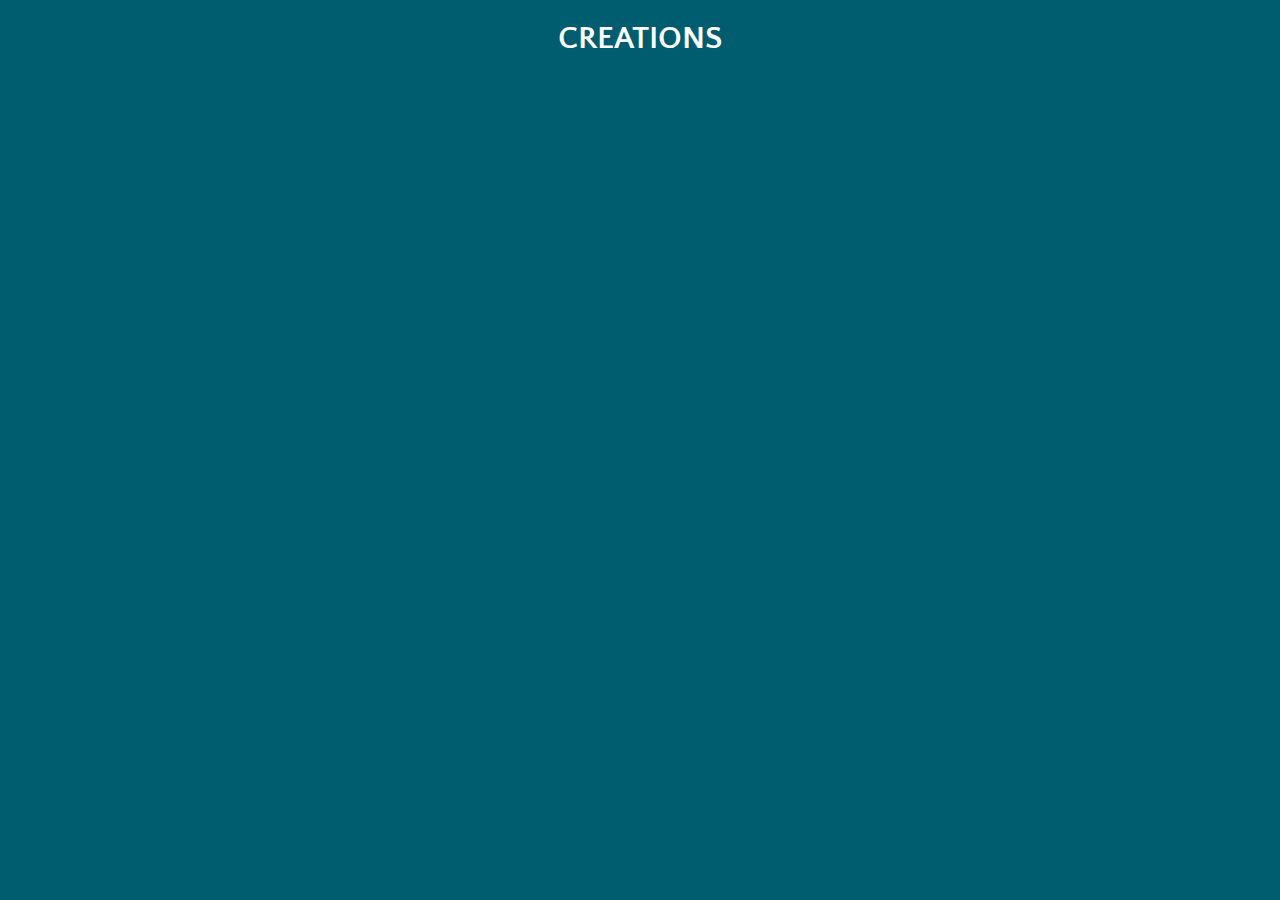
==== creationmain.html @ 0f49acfc "Add files via upload" ====
<!DOCTYPE html>
<html>
<head>
    <meta name="viewport" content="width=device-width, initial-scale=1"> 
    <link rel="shortcut icon" type="image/jpg" href="faviconf.png"/>
    <title>Creations</title>
   
    <link rel="preconnect" href="https://fonts.googleapis.com">
<link rel="preconnect" href="https://fonts.gstatic.com" crossorigin>
<link href="https://fonts.googleapis.com/css2?family=Quattrocento+Sans:wght@700&display=swap" rel="stylesheet">
<h1>CREATIONS</h1>
<style>
    @import url('https://fonts.googleapis.com/css2?family=Monoton&display=swap');
    body{
        background-color: #005C6F;
    }
    h1{
        text-align: center;
        color: white;
        font-family: 'Quattrocento Sans', sans-serif;
    }
div.gallery {
  margin: 5px;
  border: 1px solid #ccc;
  float: left;
  width: 190px;
}

div.gallery:hover {
  border: 1px solid #777;
}

div.gallery img {
  width: 100%;
  height: 100;
}

div.desc {
  padding: 15px;
  text-align: center;
  font-family: 'Quattrocento Sans', sans-serif;
}
</style>
</head>
<body>

    
    
    <!-- <div class="gallery">
    <a  href="gallery/krhincs.jpg" width=500 height=200>
      <img src="gallery/krhincs.jpg" width="900">
    </a>
        <a href="feed-gibbonware.html">View In Feed</a>
    <div class="desc">Hindi Comic Strip : Krish Kotadiya</div>
  </div>
    
    <div class="gallery">
    <a  href="gallery/prhincs.jpg" width=500 height=200>
      <img src="gallery/prhincs.jpg" width="900">
    </a>
    <div class="desc">Hindi Comic Strip : Priyank Jivani</div>
  </div>
    
    <div class="gallery">
    <a  href="gallery/tihincs.jpg" width=500 height=200>
      <img src="gallery/tihincs.jpg" width="900">
    </a>
    <div class="desc">Hindi Comic Strip : Tirth Khunt</div>
  </div>

    
    

<div class="gallery">
    <a  href="gallery/webposterkrish.png" width=500 height=200>
      <img src="gallery/webposterkrish.png" width="900">
    </a>
    <div class="desc">Web Poster : Krish Kotadiya</div>
    </div>
    
  <div class="gallery">
    <a  href="gallery/csystemchart.jpg" width=500 height=200>
      <img src="gallery/csystemchart.jpg" width="900">
    </a>
      <a href="feed-gibbonware.html">View In Feed</a>
    <div class="desc">Still Pictures vs. Motion Pictures</div>
  </div>
 
    <div class="gallery">
    <a  href="gallery/motionstill2.jpg" width=500 height=200>
      <img src="gallery/motionstill2.jpg" width="900">
    </a>
      
    <div class="desc">Still Pictures vs. Motion Pictures(2)</div>
  </div>
    
    <div class="gallery">
    <a  href="gallery/aymsa.jpg" width=500 height=200>
      <img src="gallery/aymsa.jpg" width="900">
    </a>
    <div class="desc">Mini Saga : Ayush Parsana</div>
  </div>    


  <div class="gallery">
    <a  href="gallery/webposterrushi.jpg" width=500 height=200>
      <img src="gallery/webposterrushi.jpg" width="900">
    </a>
    <div class="desc">Web Poster : Rushi Bhalodiya</div>
  </div>
    
    <div class="gallery">
    <a  href="webpostermax.JPG" width=500 height=200>
      <img src="webpostermax.JPG" width="900">
    </a>
    <div class="desc">Web Poster : Max Bhuva</div>
  </div>
    
    <div class="gallery">
    <a  href="gallery/siyabodycsystem.jpg" width=500 height=200>
      <img src="gallery/siyabodycsystem.jpg" width="900">
    </a>
    <div class="desc">Human Circulatory System : Siya Sakariya</div>
  </div>
    
    <div class="gallery">
    <a  href="https://sites.google.com/view/malaria-com/home" width=500 height=200>
      <img src="webposteryuvraj.PNG" width="900">
    </a>
    <div class="desc">Web Poster : Yuvraj Dadhaniya</div>
  </div>
    
    <div class="gallery">
  <a  href="gallery/webpostersiya.png" width=500 height=200>
    <img src="gallery/webpostersiya.png" width="900">
  </a>
  <div class="desc">Web Poster : Siya Sakariya</div>
</div>
    
    <div class="gallery">
    <a  href="gallery/webpostertanya.jpg" width=500 height=200>
      <img src="gallery/webpostertanya.jpg" width="900">
    </a>
    <div class="desc">Web Poster : Tanya Punjabi</div>
  </div>
     -->
    
    
  </div>
</body>
</html>
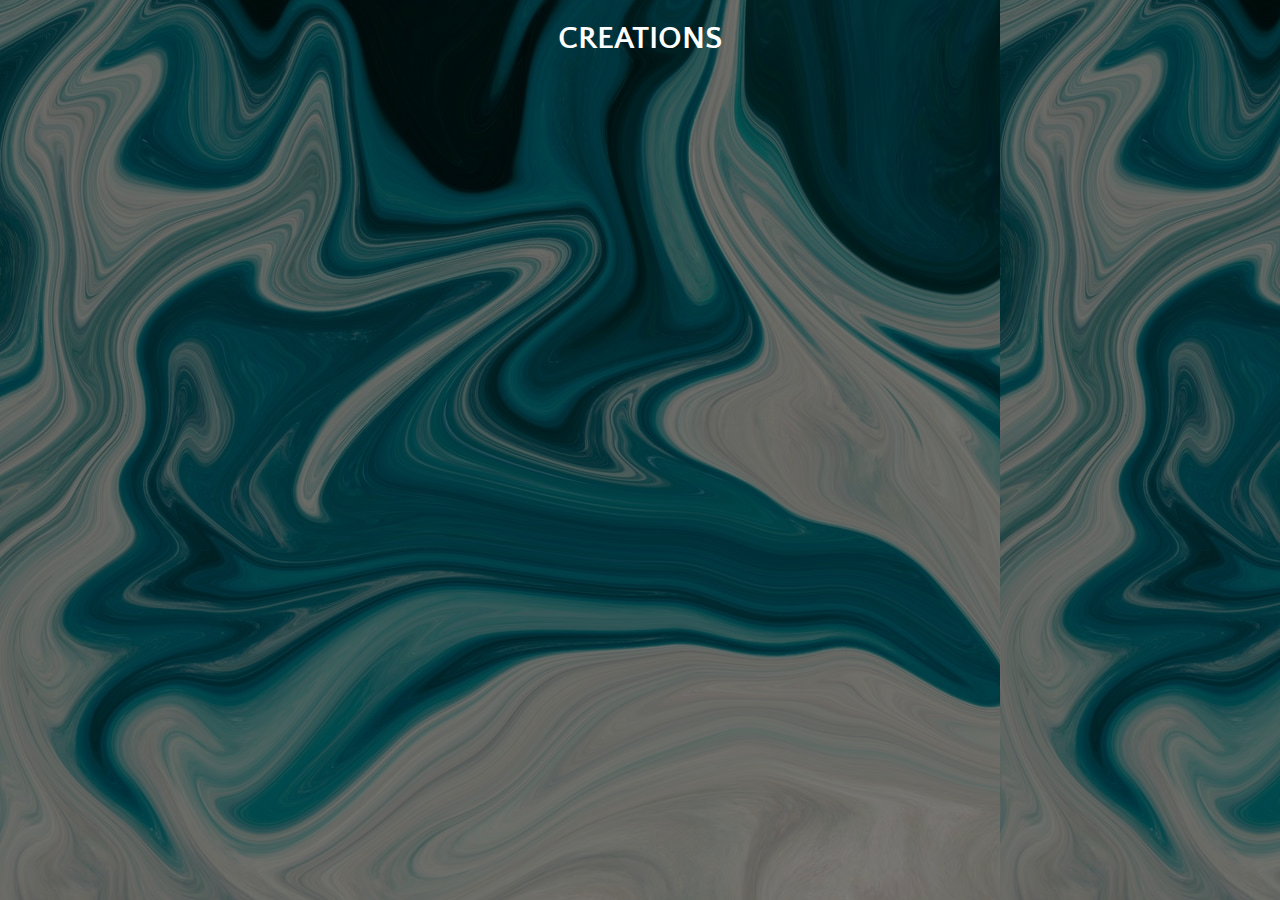
==== commit d7276a6d: "Update creationmain.html" ====
--- a/creationmain.html
+++ b/creationmain.html
@@ -12,7 +12,7 @@
 <style>
     @import url('https://fonts.googleapis.com/css2?family=Monoton&display=swap');
     body{
-        background-color: #005C6F;
+        background: linear-gradient( rgba(0, 0, 0, 0.5), rgba(0, 0, 0, 0.5) ), url('thisbg.jpg');
     }
     h1{
         text-align: center;
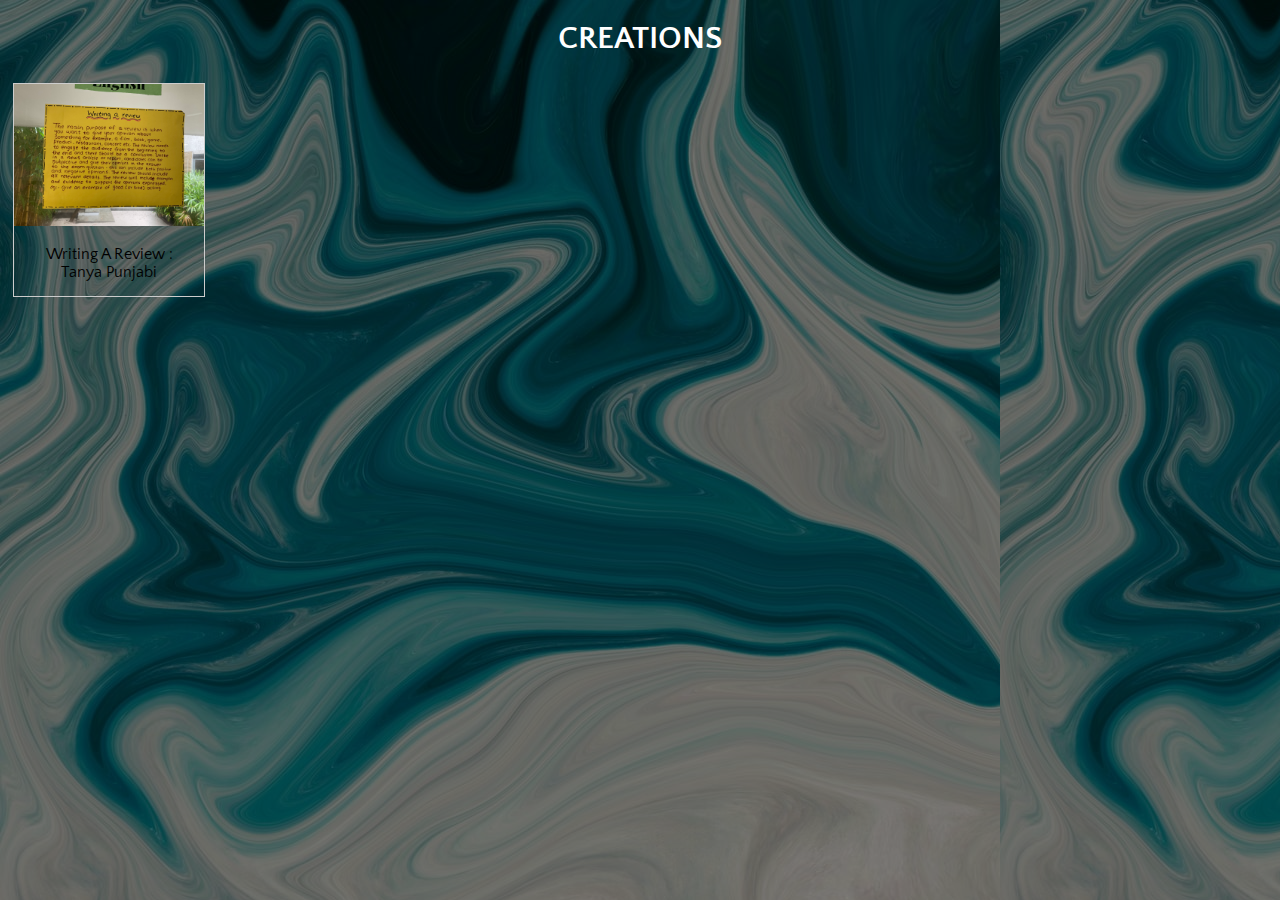
==== commit 9f68d615: "Update creationmain.html" ====
--- a/creationmain.html
+++ b/creationmain.html
@@ -46,15 +46,15 @@
 
     
     
-    <!-- <div class="gallery">
-    <a  href="gallery/krhincs.jpg" width=500 height=200>
-      <img src="gallery/krhincs.jpg" width="900">
+     <div class="gallery">
+    <a  href="fr_01.jpg" width=500 height=200>
+      <img src="fr_01.jpg" width="900">
     </a>
-        <a href="feed-gibbonware.html">View In Feed</a>
-    <div class="desc">Hindi Comic Strip : Krish Kotadiya</div>
+        
+    <div class="desc">Writing A Review : Tanya Punjabi</div>
   </div>
     
-    <div class="gallery">
+    <!--<div class="gallery">
     <a  href="gallery/prhincs.jpg" width=500 height=200>
       <img src="gallery/prhincs.jpg" width="900">
     </a>
